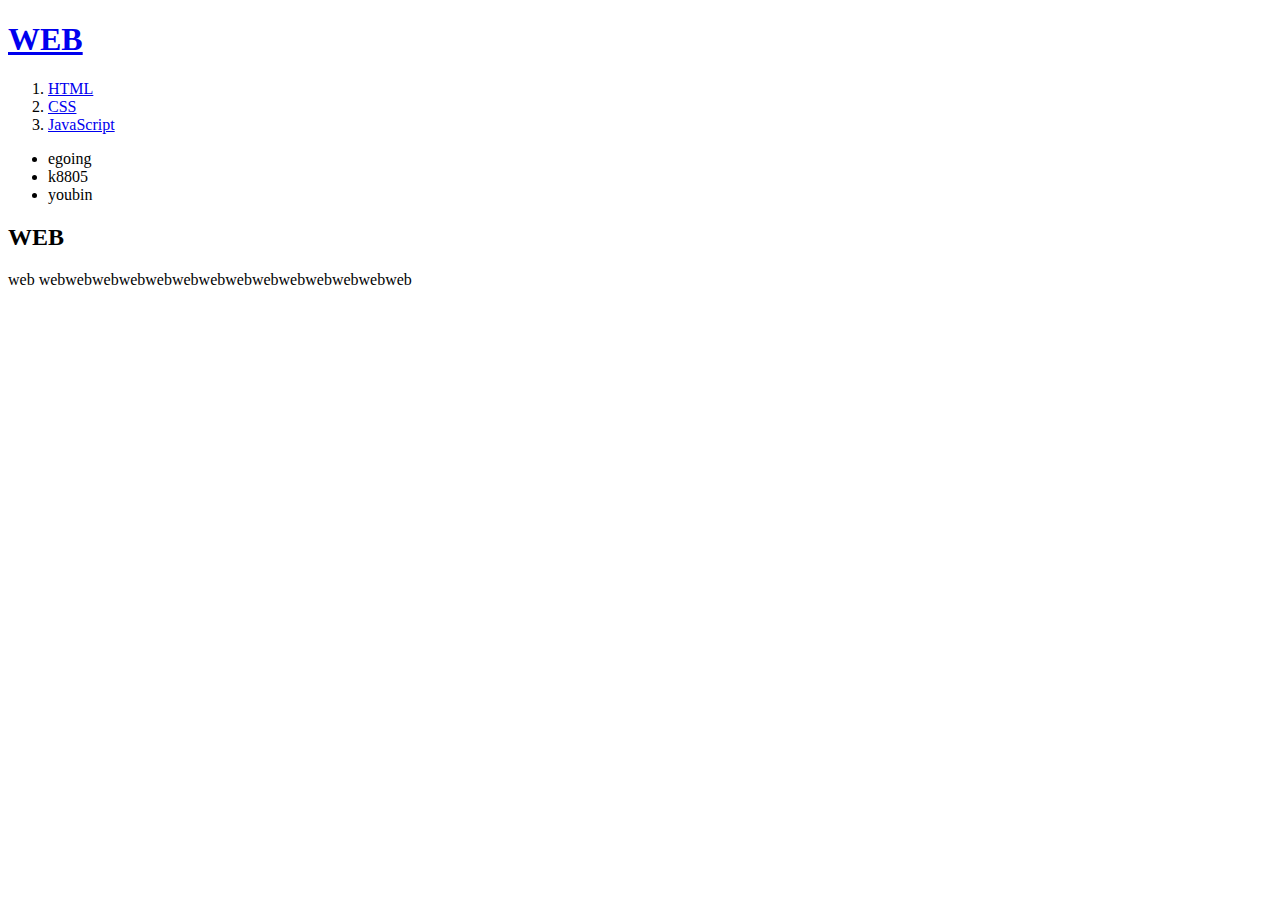
==== index.html @ 85c21e5b "first version" ====
<!doctype html>
<html>
<head>
  <title>WEB1 -Welcome</title>
  <meta charset="utf-8">
</head>
<body>
  <h1><a href="index.html">WEB</a></h1>
  <ol>
    <li><a href="1.html">HTML</a></li>
    <li><a href="2.html">CSS</a></li>
    <li><a href="3.html">JavaScript</a></li>
  </ol>
  <ul>
    <li>egoing</li>
    <li>k8805</li>
    <li>youbin</li>
  </ul>

<h2>WEB</h2>

<p>
  web webwebwebwebwebwebwebwebwebwebwebwebwebweb
</p>
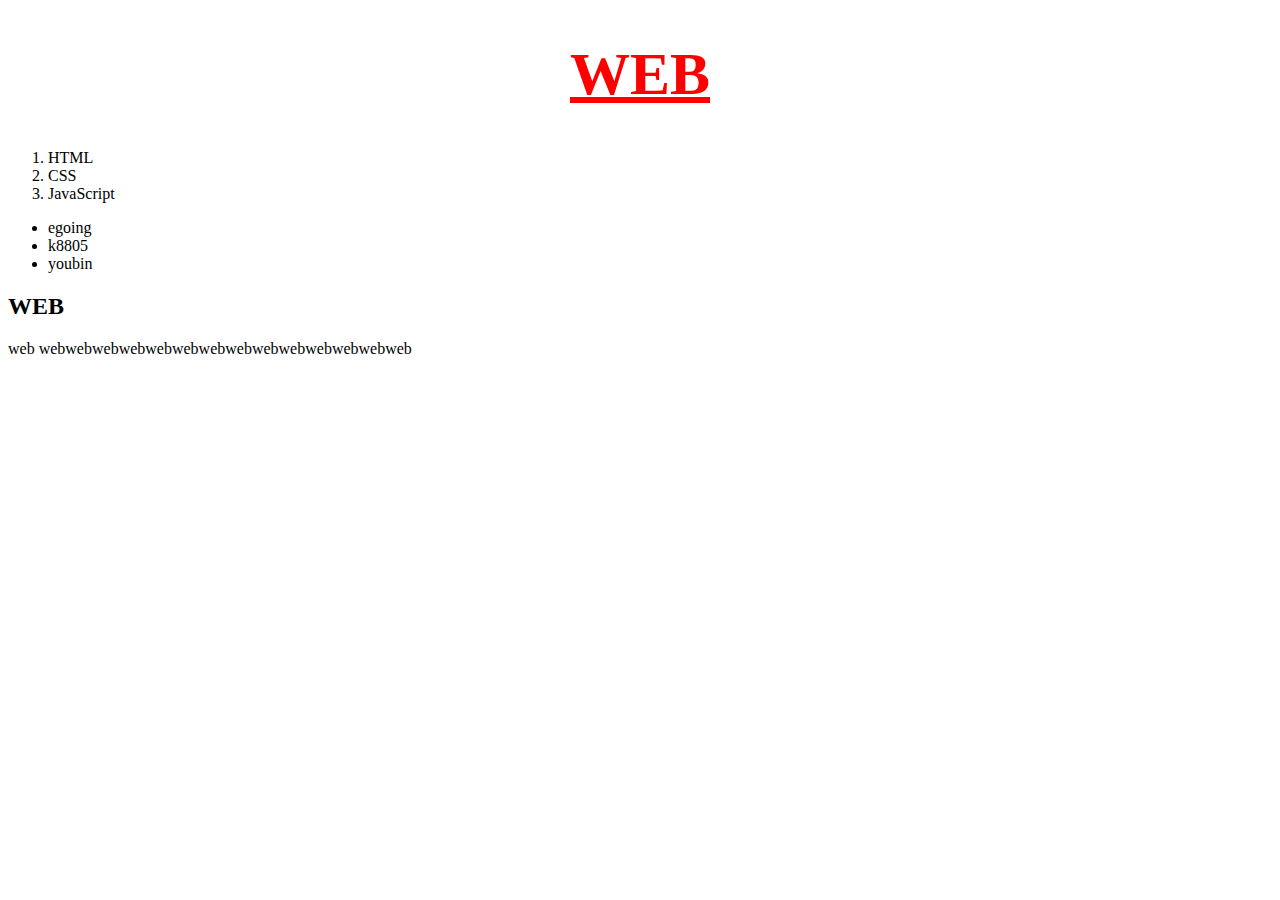
==== commit f30fabdd: "Add files via upload" ====
--- a/index.html
+++ b/index.html
@@ -3,9 +3,23 @@
 <head>
   <title>WEB1 -Welcome</title>
   <meta charset="utf-8">
+
+  <style>
+    a {
+      color:black;
+      text-decoration: none;
+    }
+
+    h1{
+      font-size:60px;
+      text-align: center;
+    }
+
+  </style>
+
 </head>
 <body>
-  <h1><a href="index.html">WEB</a></h1>
+  <h1><a href="index.html"style="color:red; text-decoration: underline;">WEB</a></h1>
   <ol>
     <li><a href="1.html">HTML</a></li>
     <li><a href="2.html">CSS</a></li>
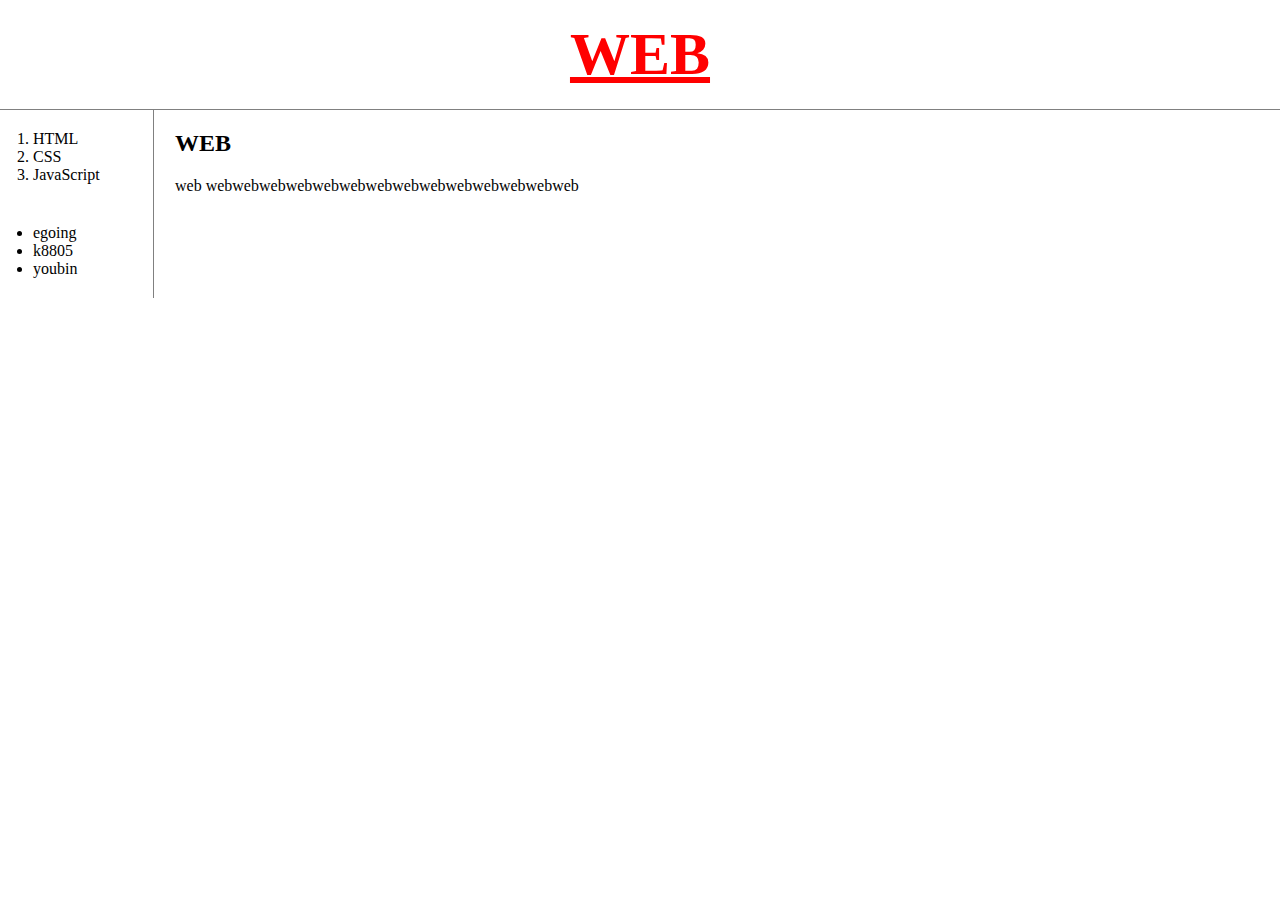
==== commit 49c9f16c: "Add files via upload" ====
--- a/index.html
+++ b/index.html
@@ -13,6 +13,29 @@
     h1{
       font-size:60px;
       text-align: center;
+      border-bottom:1px solid gray;
+      margin:0;
+      padding:20px;
+    }
+    ol,ul{
+      border-right:1px solid gray;
+      width:100px;
+      margin:0;
+      padding:20px;
+    }
+    body{
+      margin:0;
+    }
+
+    #grid{
+      display:grid;
+      grid-template-columns: 150px 1fr
+    }
+    #grid ol,ul{
+      padding-left:33px;
+    }
+    #article{
+      padding-left: 25px;
     }
 
   </style>
@@ -20,6 +43,8 @@
 </head>
 <body>
   <h1><a href="index.html"style="color:red; text-decoration: underline;">WEB</a></h1>
+  <div id="grid">
+    <div>
   <ol>
     <li><a href="1.html">HTML</a></li>
     <li><a href="2.html">CSS</a></li>
@@ -30,9 +55,15 @@
     <li>k8805</li>
     <li>youbin</li>
   </ul>
+</div>
 
+  <div id="article">
 <h2>WEB</h2>
 
 <p>
   web webwebwebwebwebwebwebwebwebwebwebwebwebweb
 </p>
+</div>
+</div>
+</body>
+</html>
